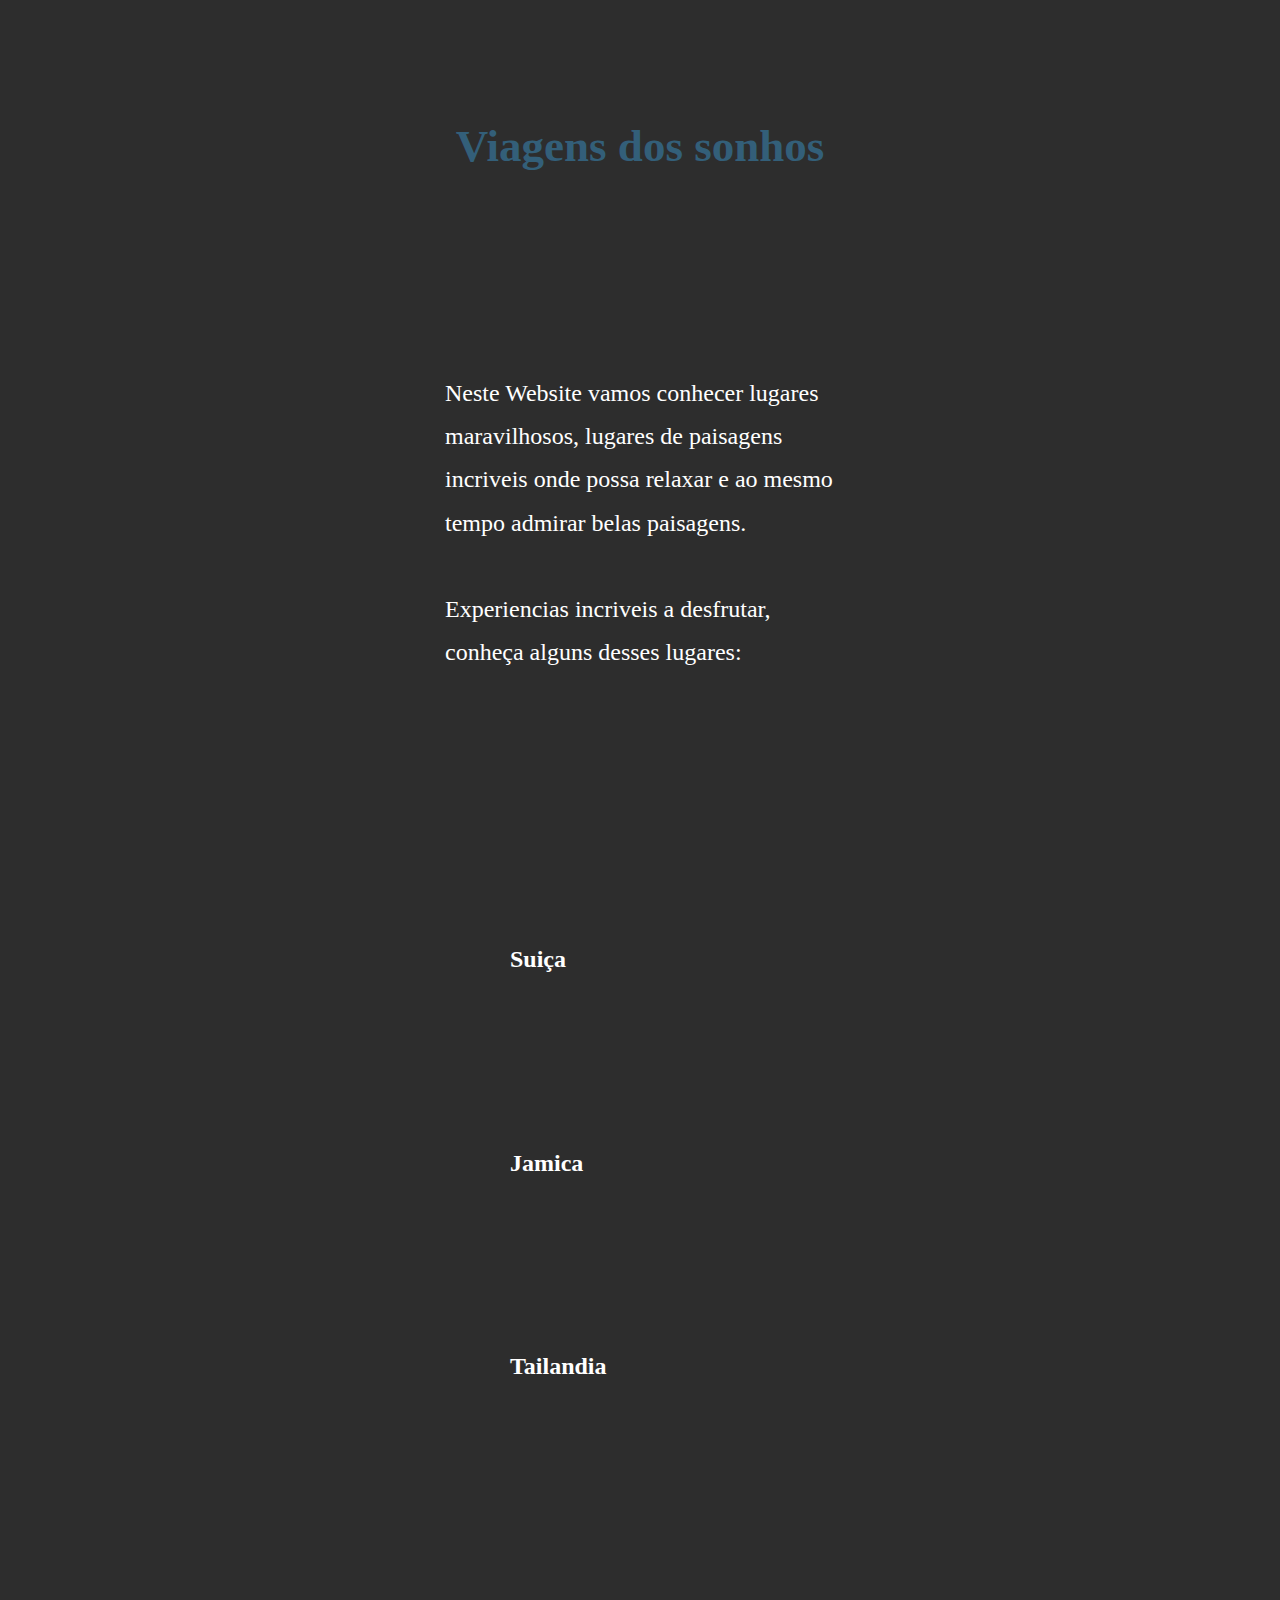
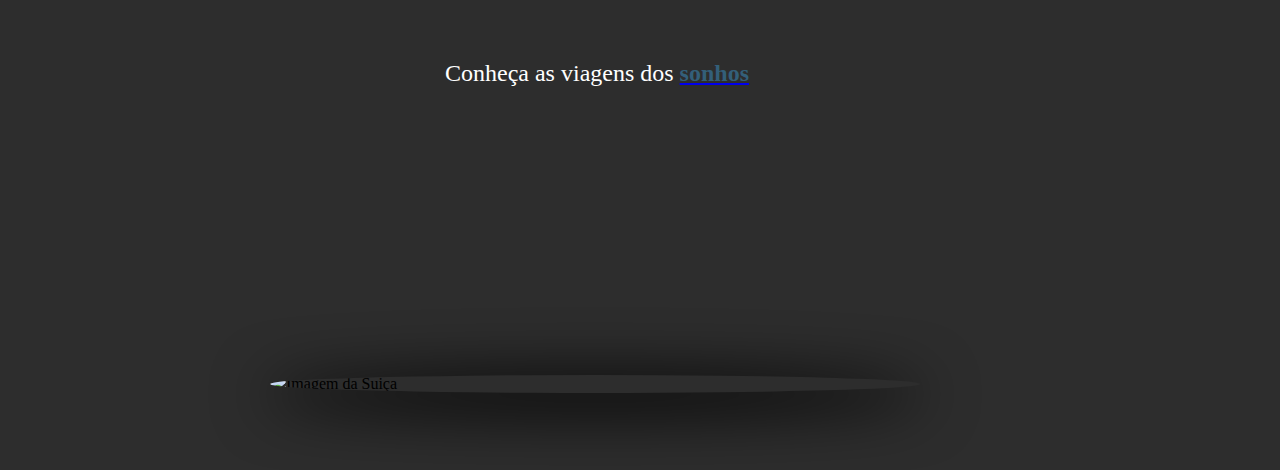
==== index.html @ 2c225cd9 "versão 0.0.1" ====
<!DOCTYPE html>
<html lang="en">

    <!--Danilo Gomes Lima 
        RA: 07158652 -->
<head>
    <meta charset="UTF-8">
    <meta http-equiv="X-UA-Compatible" content="IE=edge">
    <meta name="viewport" content="width=device-width, initial-scale=1.0">
    <title>Viagens</title>
    <link href="https://cdn.jsdelivr.net/npm/bootstrap@5.0.0-beta2/dist/css/bootstrap.min.css" rel="stylesheet" integrity="sha384-BmbxuPwQa2lc/FVzBcNJ7UAyJxM6wuqIj61tLrc4wSX0szH/Ev+nYRRuWlolflfl" crossorigin="anonymous">
    <link rel="stylesheet" href="styles.css">
</head>
<body class="coll-2">

    <section id="container" class="coll-2">
        
        <h3>Viagens dos sonhos</h3>

        <div  class="boxImg coll-12">
        
            
        
        
            <div class="contTxt coll-2">
        
        
                <p>
                    Neste Website vamos conhecer lugares maravilhosos, lugares de paisagens incriveis
                    onde possa relaxar e ao mesmo tempo admirar belas paisagens. 
                    <br><br>

                    Experiencias incriveis a desfrutar, conheça alguns desses lugares:
                     
                    <dl>
                        <strong>
                        
                            <dt> Suiça </dt>
                            <dt> Jamica </dt>
                            <dt> Tailandia </dt>
                        </strong>
                    </dl>
                    <p class="p1">Conheça as viagens dos  <a href="../sub/sub.html"> <strong>  sonhos </strong> </a>   </p>
                </p>
                    
      
            </div>

            <div class="contImg coll-2">
                <img class="img1" src="https://i.pinimg.com/originals/d3/3e/b5/d33eb53a130c031d9579994a4813b8fb.jpg" alt="Imagem da Suiça" figcaption="Imagem da Suiça">
            </div>
        
        </div>
    
</body>
</html>
---- styles.css ----
body{
    flex: 1;
    margin: 110px;
    padding: 0;
    font-family: 'Times New Roman', Times, serif;

    background-color:rgb(45, 45, 45)
}

#container {
    width: 0 auto ;
    height: 0 auto;
    margin-top: 70px; 
    
    margin: 120px
}



p{
    margin: 15px;
    font-size: 20px;
    padding-top: 10px;
    color: white;
    line-height:1.5;
}


.img1{
    border-radius: 50%;
    
    width:650px;    
    float:right;
    margin: 10px;
    
    box-shadow: 0px 10px 58px 8px;
    position:relative;
}

.boxImg{
    margin: 120px
}

hr{
    color:white;
}

h3{
    text-align: center;
    font-size:  45px;
    color: rgb(51, 95, 121)
}

p, dl, dt{
    font-size: 24px;
    padding-top: 10px;
    color: white;
    line-height:1.8;
    padding:80px
}

strong{
    
    color: rgb(51, 95, 121);
    font-size: 24px;
}
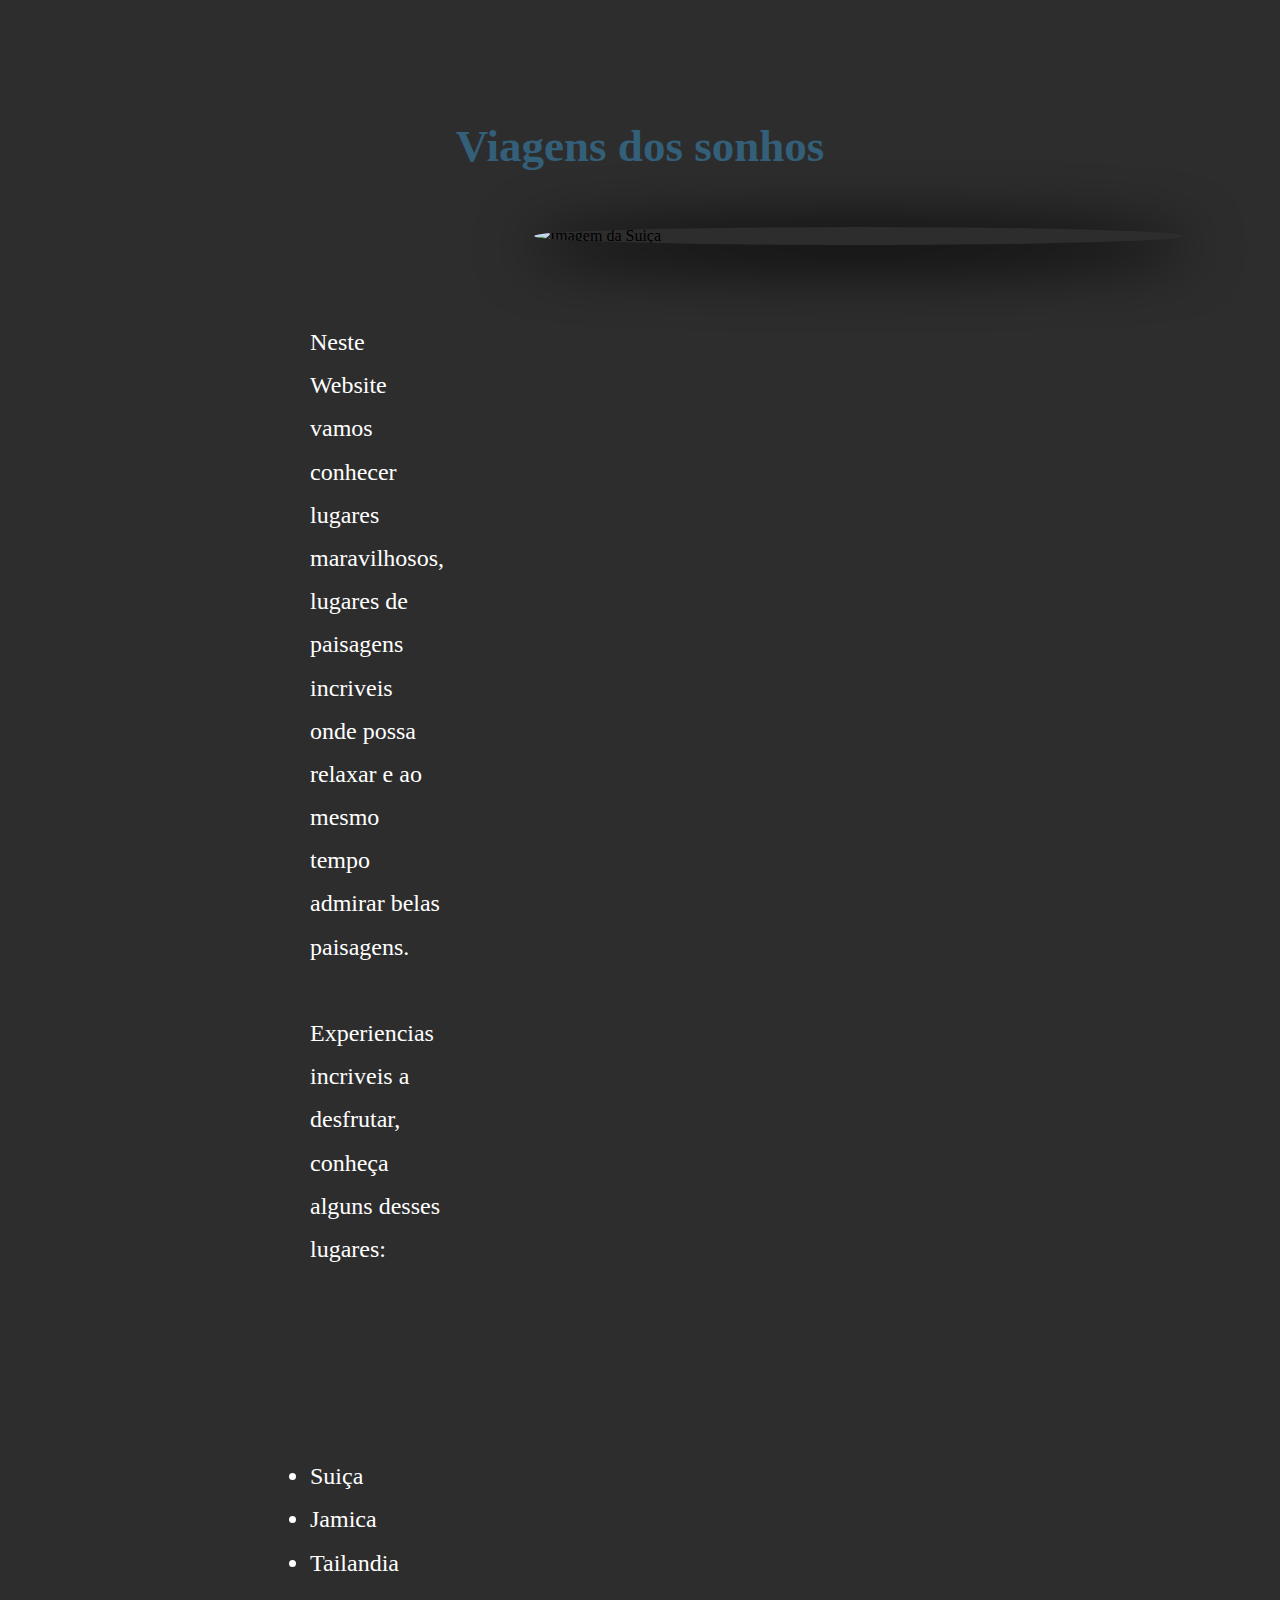
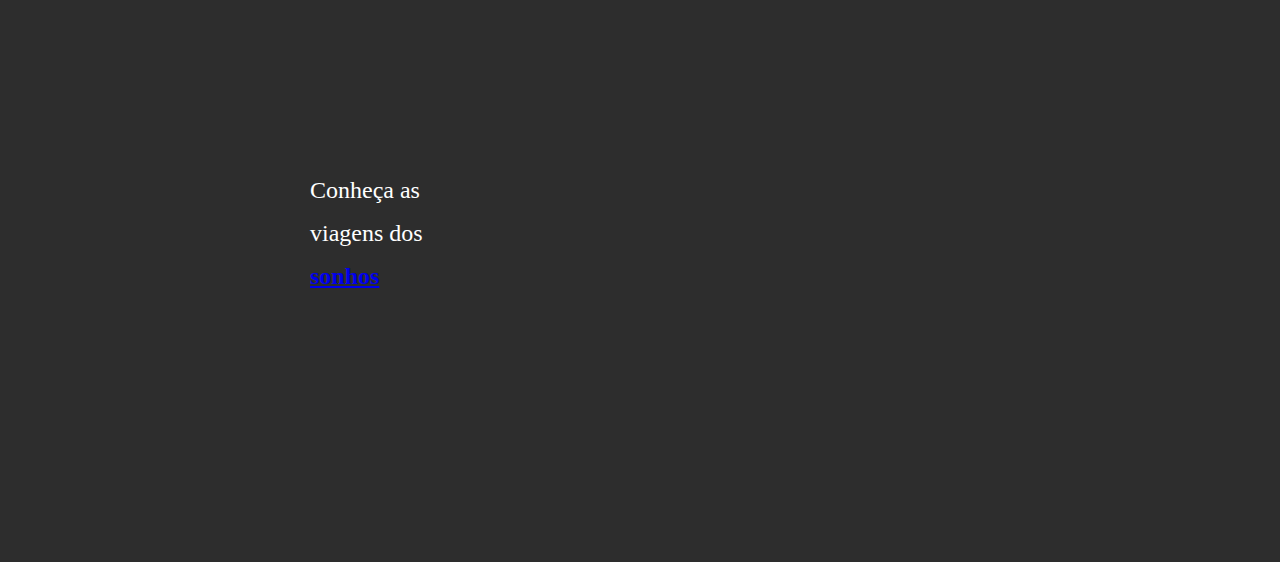
==== commit c5f6f216: "1.10" ====
--- a/index.html
+++ b/index.html
@@ -17,7 +17,7 @@
         
         <h3>Viagens dos sonhos</h3>
 
-        <div  class="boxImg coll-12">
+        <div  class="boxImg1 coll-12">
         
             
         
@@ -30,17 +30,15 @@
                     onde possa relaxar e ao mesmo tempo admirar belas paisagens. 
                     <br><br>
 
-                    Experiencias incriveis a desfrutar, conheça alguns desses lugares:
+                    Experiencias incriveis a desfrutar, conheça alguns desses lugares: </p>
                      
-                    <dl>
-                        <strong>
-                        
-                            <dt> Suiça </dt>
-                            <dt> Jamica </dt>
-                            <dt> Tailandia </dt>
-                        </strong>
-                    </dl>
-                    <p class="p1">Conheça as viagens dos  <a href="../sub/sub.html"> <strong>  sonhos </strong> </a>   </p>
+                    <ul >
+                            <li> Suiça </li>
+                            <li> Jamica </li>
+                            <li> Tailandia </li>
+                    </ul>
+                <p class
+                    <p class="p1">Conheça as viagens dos  <a href="sub.html"> <strong>  sonhos </strong> </a>   </p>
                 </p>
                     
       
--- a/styles.css
+++ b/styles.css
@@ -17,13 +17,6 @@
 
 
 
-p{
-    margin: 15px;
-    font-size: 20px;
-    padding-top: 10px;
-    color: white;
-    line-height:1.5;
-}
 
 
 .img1{
@@ -51,16 +44,47 @@
     color: rgb(51, 95, 121)
 }
 
-p, dl, dt{
+p{
     font-size: 24px;
     padding-top: 10px;
     color: white;
     line-height:1.8;
     padding:80px
 }
-
+/* 
 strong{
     
     color: rgb(51, 95, 121);
     font-size: 24px;
-}+} */
+
+.boxImg1{
+    margin: 0 auto;
+    height:350px;
+    
+    display: flex;
+    flex-direction: row;
+}
+
+.contTxt{
+    width: 100%;
+    
+    flex: 1;
+    
+}
+
+.contImg{
+    flex: 1;
+    float: right;
+    width: 100%;
+    
+    align-items: center;
+
+}
+ul{
+    font-size: 24px;
+    padding-top: 10px;
+    color: white;
+    line-height:1.8;
+    padding:80px
+}
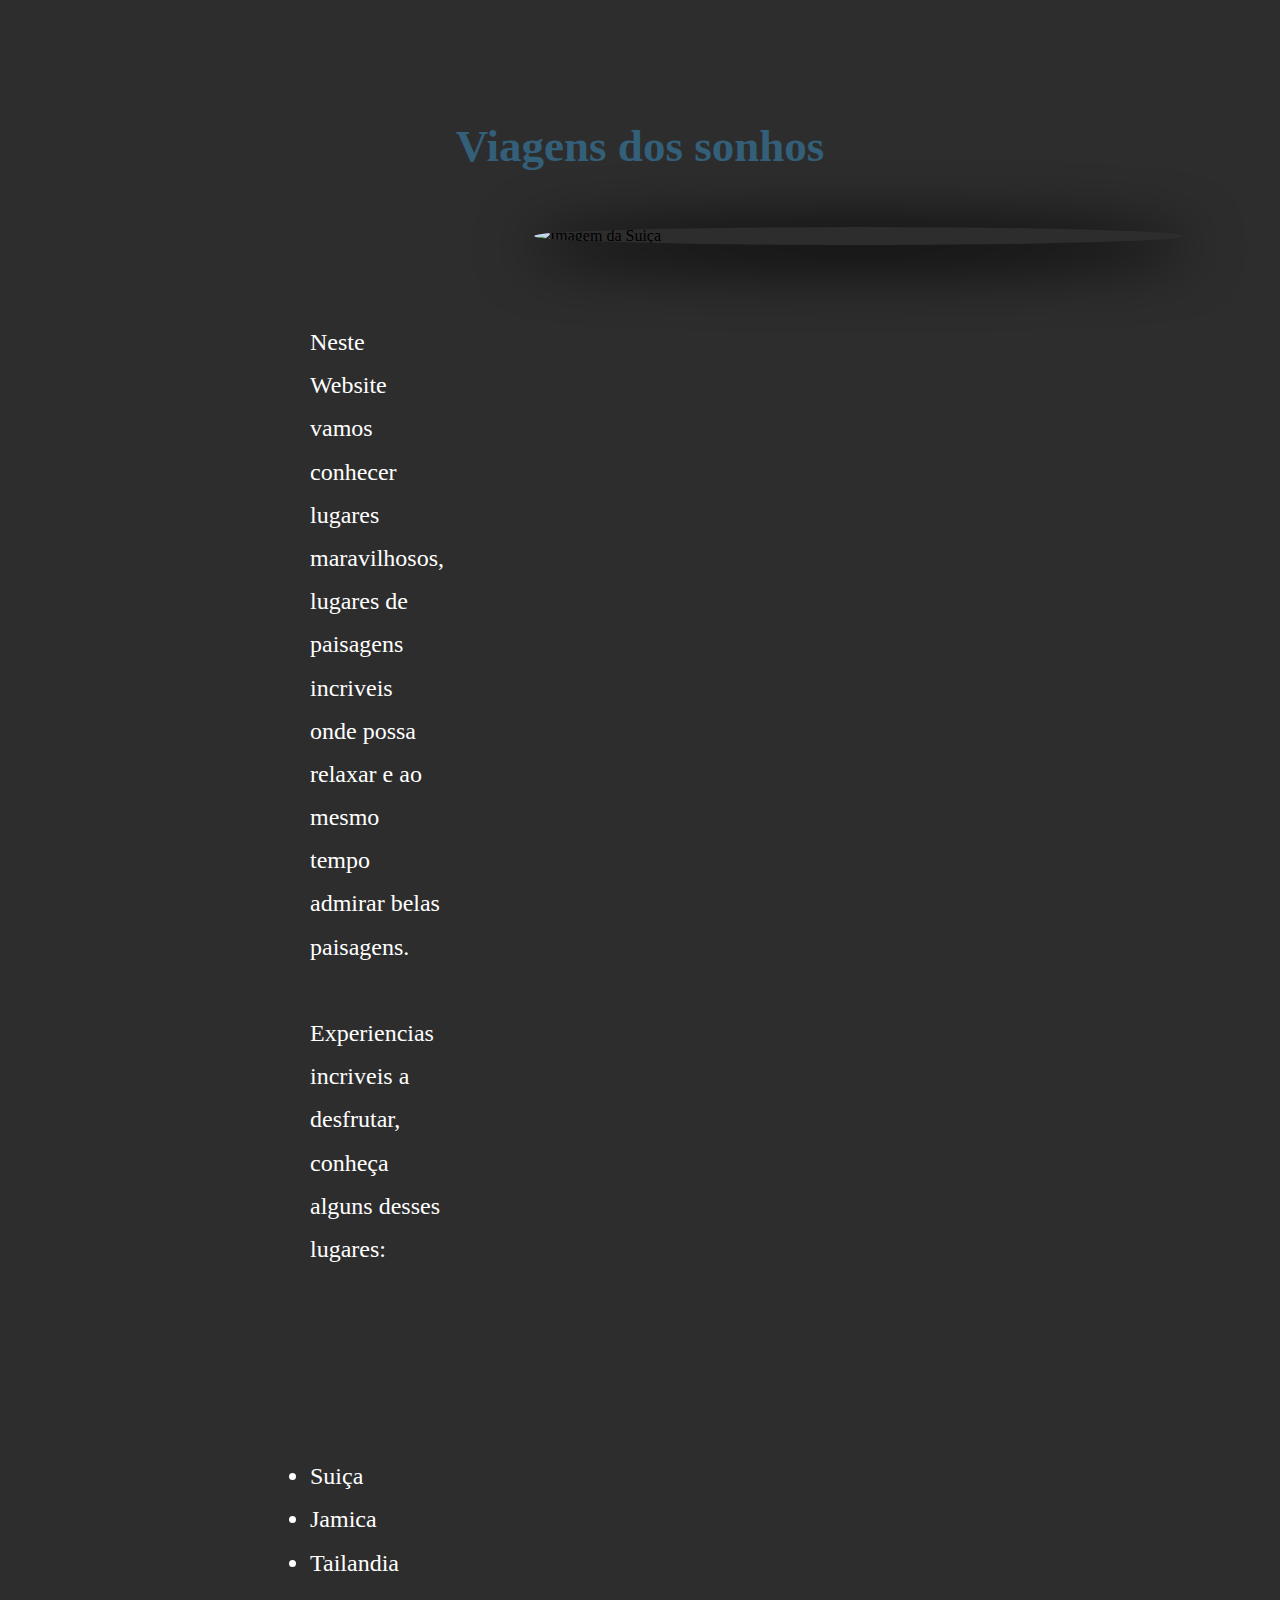
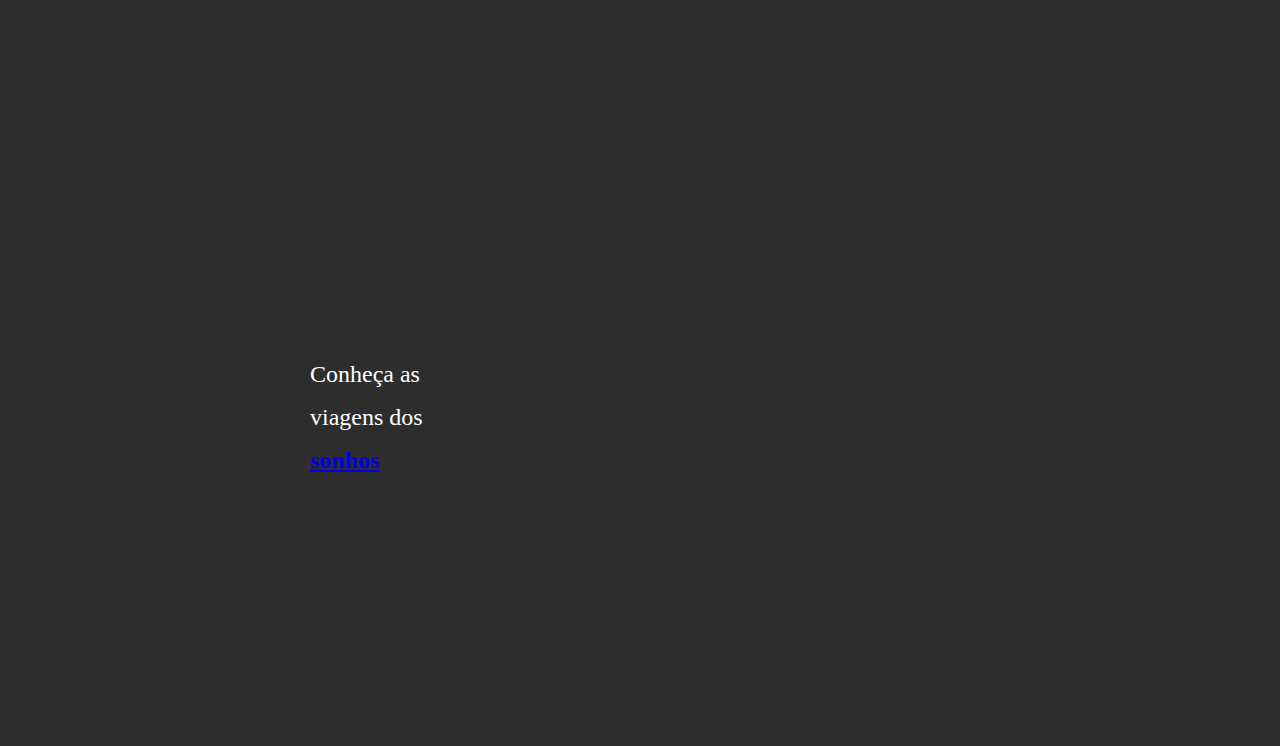
==== commit d6d8ed4d: "1.10" ====
--- a/index.html
+++ b/index.html
@@ -37,7 +37,7 @@
                             <li> Jamica </li>
                             <li> Tailandia </li>
                     </ul>
-                <p class
+                <p>
                     <p class="p1">Conheça as viagens dos  <a href="sub.html"> <strong>  sonhos </strong> </a>   </p>
                 </p>
                     
